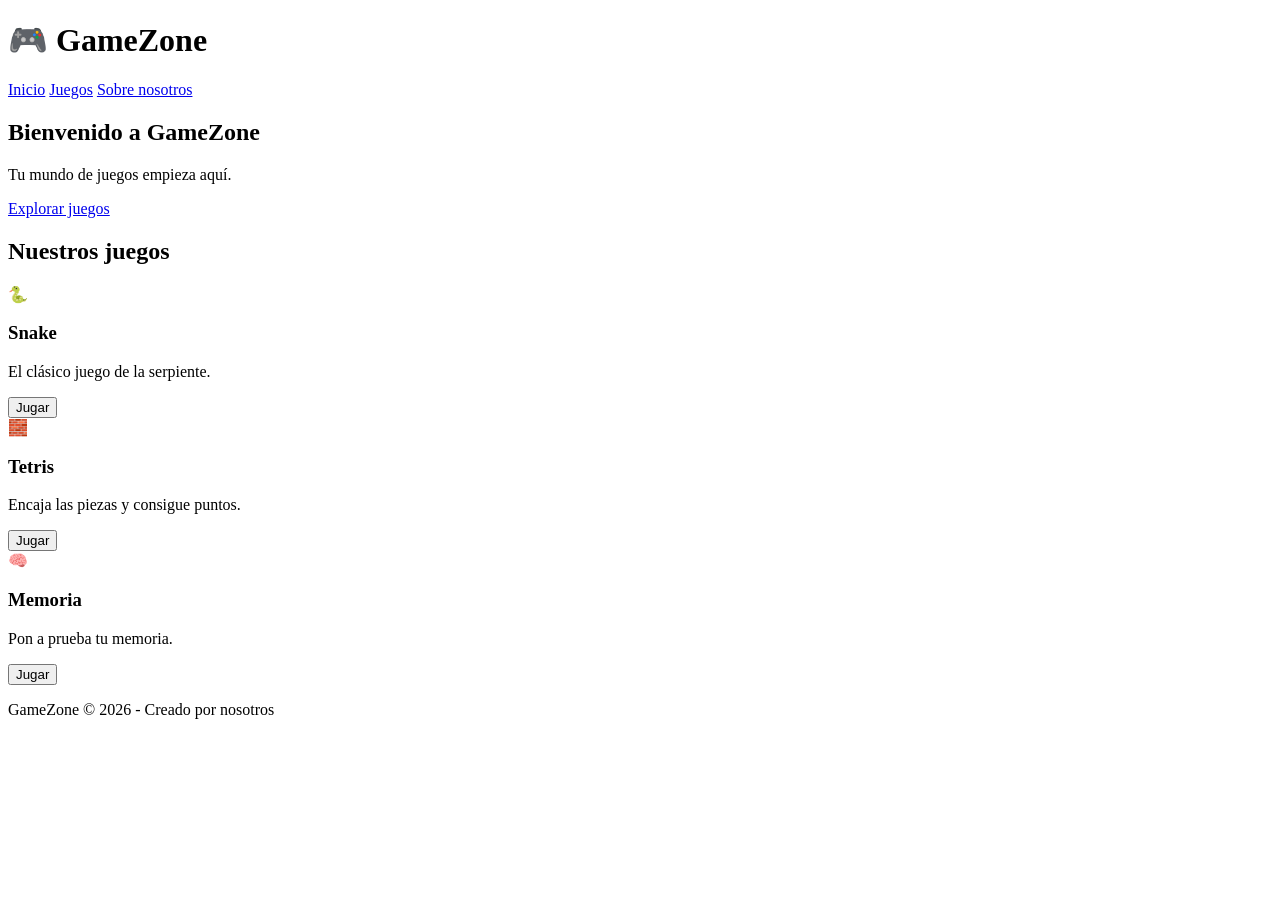
==== index.html @ ab33c8f5 "." ====
<!DOCTYPE html>
<html lang="es">
<head>
    <meta charset="UTF-8">
    <meta name="viewport" content="width=device-width, initial-scale=1.0">
    <title>GameZone - Tu mundo de juegos</title>
    <link rel="stylesheet" href="css/style.css">
</head>
<body>

    <header class="navbar">
        <h1>🎮 GameZone</h1>
        <nav>
            <a href="#inicio">Inicio</a>
            <a href="#juegos">Juegos</a>
            <a href="#nosotros">Sobre nosotros</a>
        </nav>
    </header>

    <main>
        <section class="hero" id="inicio">
            <h2>Bienvenido a GameZone</h2>
            <p>Tu mundo de juegos empieza aquí.</p>
            <a href="#juegos" class="button">Explorar juegos</a>
        </section>

        <section class="games" id="juegos">
            <h2>Nuestros juegos</h2>

            <div class="game-grid">
                <article class="game-card">
                    <span>🐍</span>
                    <h3>Snake</h3>
                    <p>El clásico juego de la serpiente.</p>
                    <button onclick="alert('¡Próximamente Snake!')">
                        Jugar
                    </button>
                </article>

                <article class="game-card">
                    <span>🧱</span>
                    <h3>Tetris</h3>
                    <p>Encaja las piezas y consigue puntos.</p>
                    <button onclick="alert('¡Próximamente Tetris!')">
                        Jugar
                    </button>
                </article>

                <article class="game-card">
                    <span>🧠</span>
                    <h3>Memoria</h3>
                    <p>Pon a prueba tu memoria.</p>
                    <button onclick="alert('¡Próximamente Memoria!')">
                        Jugar
                    </button>
                </article>
            </div>
        </section>
    </main>

    <footer id="nosotros">
        <p>GameZone © 2026 - Creado por nosotros</p>
    </footer>

    <script src="js/app.js"></script>
</body>
</html>
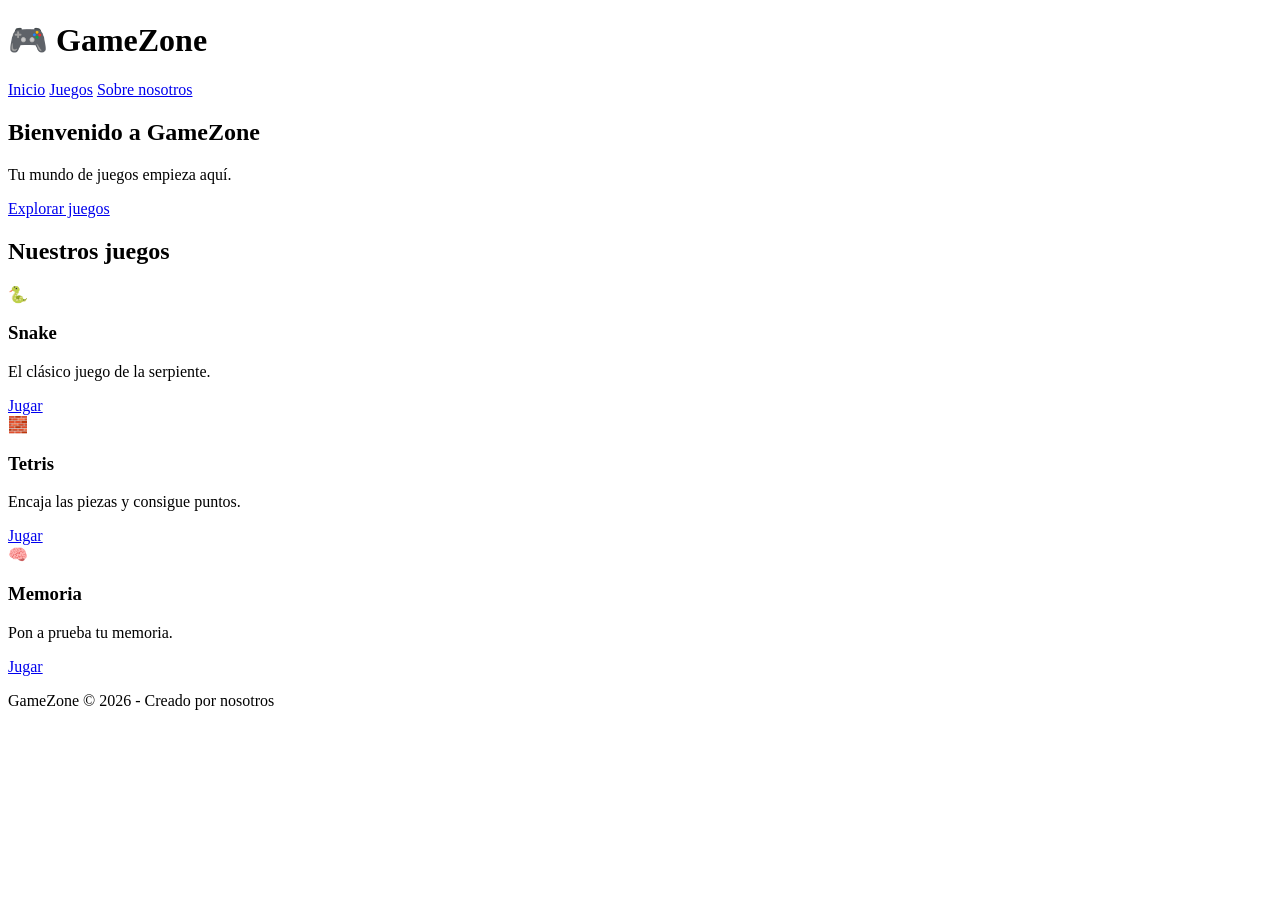
==== commit b1b765b7: "." ====
--- a/index.html
+++ b/index.html
@@ -33,27 +33,21 @@
                     <span>🐍</span>
                     <h3>Snake</h3>
                     <p>El clásico juego de la serpiente.</p>
-                    <button onclick="alert('¡Próximamente Snake!')">
-                        Jugar
-                    </button>
+                    <a href="games/snake.html" class="play-button">Jugar</a>
                 </article>
 
                 <article class="game-card">
                     <span>🧱</span>
                     <h3>Tetris</h3>
                     <p>Encaja las piezas y consigue puntos.</p>
-                    <button onclick="alert('¡Próximamente Tetris!')">
-                        Jugar
-                    </button>
+                    <a href="games/tetris.html" class="play-button">Jugar</a>
                 </article>
 
                 <article class="game-card">
                     <span>🧠</span>
                     <h3>Memoria</h3>
                     <p>Pon a prueba tu memoria.</p>
-                    <button onclick="alert('¡Próximamente Memoria!')">
-                        Jugar
-                    </button>
+                    <a href="games/memoria.html" class="play-button">Jugar</a>
                 </article>
             </div>
         </section>
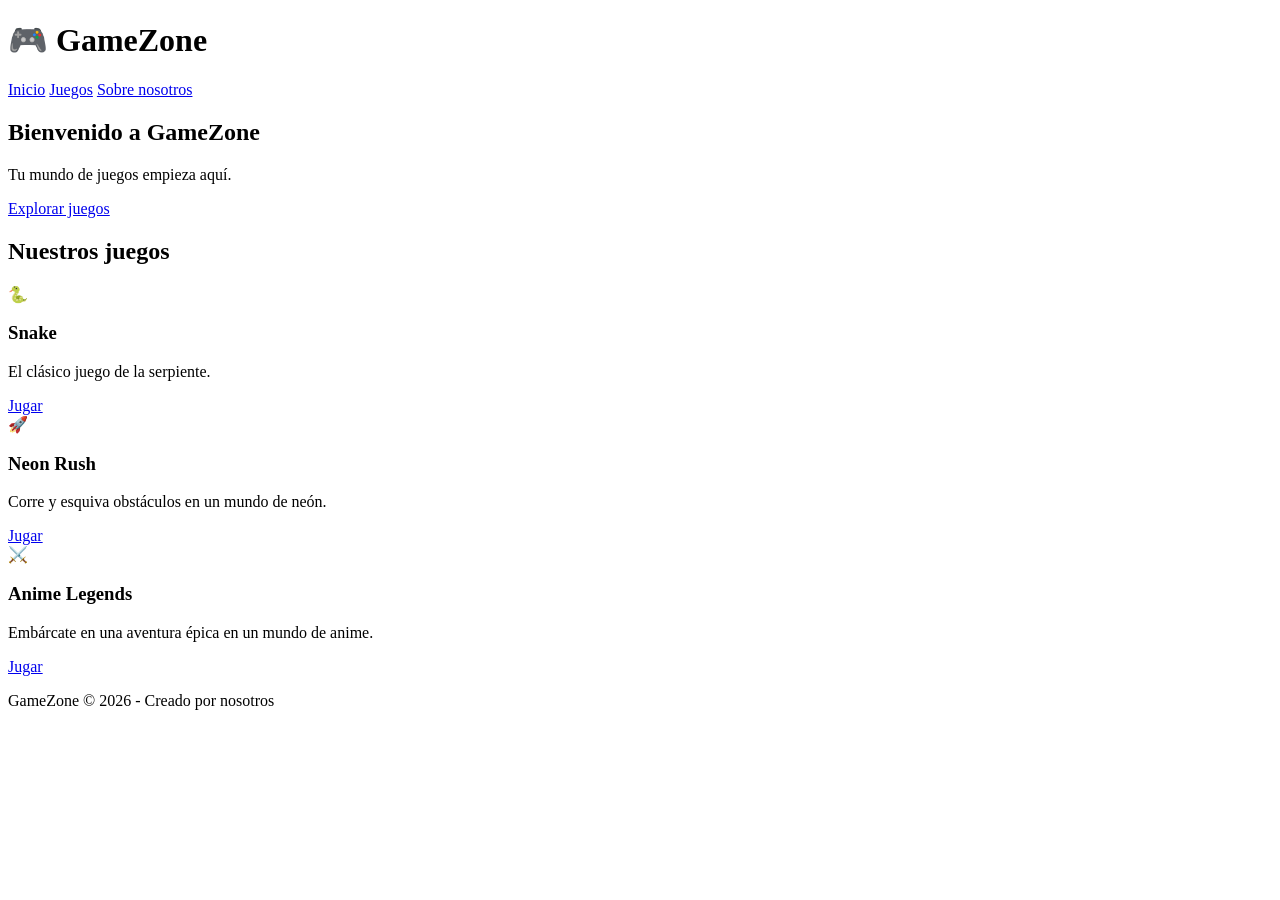
==== commit cf3257ea: "." ====
--- a/index.html
+++ b/index.html
@@ -37,17 +37,17 @@
                 </article>
 
                 <article class="game-card">
-                    <span>🧱</span>
-                    <h3>Tetris</h3>
-                    <p>Encaja las piezas y consigue puntos.</p>
-                    <a href="games/tetris.html" class="play-button">Jugar</a>
+                    <span>🚀</span>
+                    <h3>Neon Rush</h3>
+                    <p>Corre y esquiva obstáculos en un mundo de neón.</p>
+                    <a href="games/neon-rush/index.html" class="play-button">Jugar</a>
                 </article>
 
                 <article class="game-card">
-                    <span>🧠</span>
-                    <h3>Memoria</h3>
-                    <p>Pon a prueba tu memoria.</p>
-                    <a href="games/memoria.html" class="play-button">Jugar</a>
+                    <span>⚔️</span>
+                    <h3>Anime Legends</h3>
+                    <p>Embárcate en una aventura épica en un mundo de anime.</p>
+                    <a href="games/anime-legends/index.html" class="play-button">Jugar</a>
                 </article>
             </div>
         </section>
